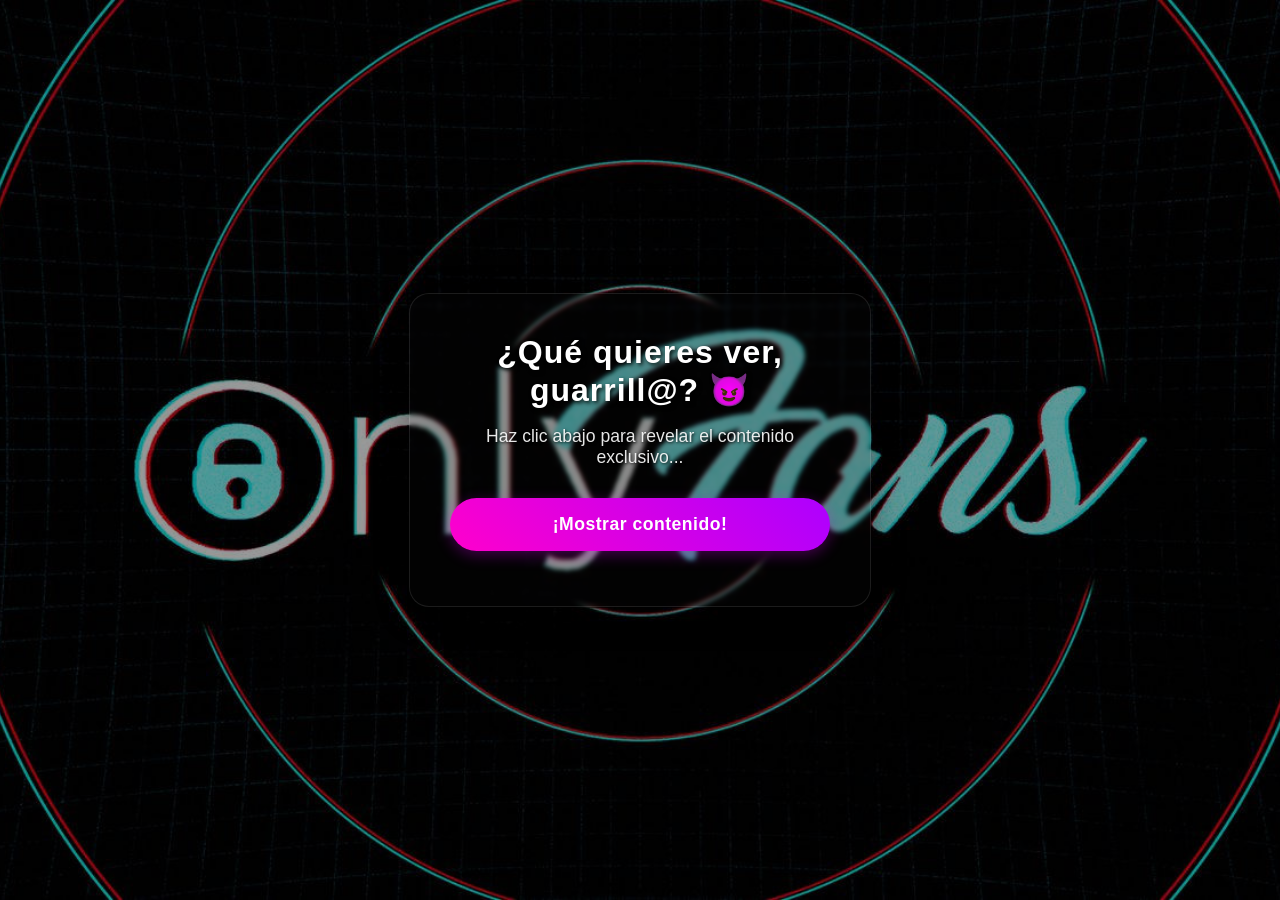
==== sorpresa.html @ 447e26a5 "onlyfans added i added a onlyfans for my comunity" ====
<!DOCTYPE html>
<html lang="es">

<head>
    <meta charset="UTF-8">
    <meta name="viewport" content="width=device-width, initial-scale=1.0">
    <title>OnlyFans</title>
    <link rel="stylesheet" href="style.css">
</head>

<body class="fondo-broma">

    <!-- El video de la broma -->
    <video id="video-sorpresa" class="video-fondo video-oculto" playsinline preload="auto" src="troll360p.mp4"
        type="video/mp4">
        Tu navegador no soporta el formato de video.
    </video>

    <div class="overlay overlay-broma"></div>

    <div class="contenido" id="mensaje-inicial">
        <div class="tarjeta tarjeta-broma">
            <h2>¿Qué quieres ver, guarrill@? 😈</h2>
            <p>Haz clic abajo para revelar el contenido exclusivo...</p>
            <button id="boton-revelar" class="boton boton-broma">
                ¡Mostrar contenido!
            </button>
        </div>
    </div>

    <script>
        document.addEventListener("DOMContentLoaded", function () {
            const boton = document.getElementById('boton-revelar');
            const mensaje = document.getElementById('mensaje-inicial');
            const overlay = document.querySelector('.overlay');
            const video = document.getElementById('video-sorpresa');

            boton.addEventListener('click', function () {
                // Ocultar el mensaje y el fondo oscuro
                mensaje.style.display = 'none';
                overlay.style.display = 'none';

                // Mostrar el video
                video.style.display = 'block';
                video.currentTime = 0;

                // Intentar poner el video a pantalla completa
                if (video.requestFullscreen) {
                    video.requestFullscreen();
                } else if (video.webkitRequestFullscreen) { /* Safari */
                    video.webkitRequestFullscreen();
                } else if (video.msRequestFullscreen) { /* IE11 */
                    video.msRequestFullscreen();
                }

                // Poner el volumen de la pestaña al máximo (1.0 es el 100%)
                video.volume = 1.0;

                // Reproducir el video a pantalla completa
                video.play().catch(error => {
                    console.log("Error al reproducir el video:", error);
                    alert("¡Haz clic en el video para reproducirlo!");
                });
            });
        });
    </script>
</body>

</html>
---- style.css ----
/* Reseteo y fuente base */
body,
html {
    margin: 0;
    padding: 0;
    height: 100%;
    font-family: 'Segoe UI', Roboto, Helvetica, Arial, sans-serif;
    color: white;
    overflow: hidden;
}

/* Configuración general del fondo de video corregida */
.video-fondo {
    position: fixed;
    top: 0;
    left: 0;
    width: 100vw;
    /* 100% del ancho de la pantalla */
    height: 100vh;
    /* 100% del alto de la pantalla */
    z-index: -1;
    object-fit: cover;
    /* Cubre la pantalla sin deformar el video */
    object-position: center;
    /* Mantiene el centro del video enfocado */
}


/* Capa de oscurecimiento general sobre el video */
.overlay {
    position: fixed;
    top: 0;
    left: 0;
    width: 100%;
    height: 100%;
    background: rgba(0, 0, 0, 0.4);
    z-index: 0;
}

/* Contenedor principal flexible */
.contenido {
    position: relative;
    z-index: 1;
    display: flex;
    justify-content: center;
    align-items: center;
    height: 100vh;
    padding: 20px;
    box-sizing: border-box;
}

/* Tarjeta de contenido - Ajustada para máxima transparencia y nitidez */
.tarjeta {
    background: rgba(20, 20, 20, 0.1);
    padding: 40px;
    border-radius: 20px;
    backdrop-filter: blur(2px);
    -webkit-backdrop-filter: blur(2px);
    box-shadow: 0 8px 32px 0 rgba(0, 0, 0, 0.37);
    border: 1px solid rgba(255, 255, 255, 0.1);
    text-align: center;
    width: 100%;
    max-width: 380px;
    transition: transform 0.3s ease;
}

.tarjeta:hover {
    transform: translateY(-5px);
}

/* Textos con sombra para no perder lectura sobre el video claro */
h2 {
    margin-top: 0;
    margin-bottom: 10px;
    font-size: 2rem;
    letter-spacing: 1px;
    text-shadow: 2px 2px 4px rgba(0, 0, 0, 0.9);
}

p {
    margin-bottom: 30px;
    color: rgba(255, 255, 255, 0.9);
    font-size: 1.1rem;
    text-shadow: 1px 1px 3px rgba(0, 0, 0, 0.9);
}

/* Estilo de botones */
.boton {
    display: block;
    background: linear-gradient(45deg, #ff00cc, #ad00ff);
    color: white;
    text-decoration: none;
    padding: 16px;
    margin: 15px 0;
    border-radius: 30px;
    font-weight: 600;
    font-size: 1.1rem;
    letter-spacing: 0.5px;
    transition: all 0.3s ease;
    box-shadow: 0 4px 15px rgba(225, 0, 255, 0.3);
    position: relative;
    overflow: hidden;
}

.boton::before {
    content: '';
    position: absolute;
    top: 0;
    left: -100%;
    width: 100%;
    height: 100%;
    background: linear-gradient(90deg, transparent, rgba(255, 255, 255, 0.4), transparent);
    transition: 0.5s;
}

.boton:hover::before {
    left: 100%;
}

.boton:hover {
    transform: scale(1.03);
    box-shadow: 0 6px 20px rgba(225, 0, 255, 0.5);
    filter: brightness(1.1);
}

.boton:active {
    transform: scale(0.98);
}

/* Estilos específicos para la página sorpresa */

.fondo-broma {
    margin: 0;
    padding: 0;
    height: 100vh;
    background-image: url('image.png');
    background-size: cover;
    background-position: center;
    background-repeat: no-repeat;
    background-attachment: fixed;
}

.overlay-broma {
    background: rgba(0, 0, 0, 0.4);
}

.video-oculto {
    display: none;
}

.boton-broma {
    border: none;
    cursor: pointer;
    width: 100%;
    margin-top: 20px;
}
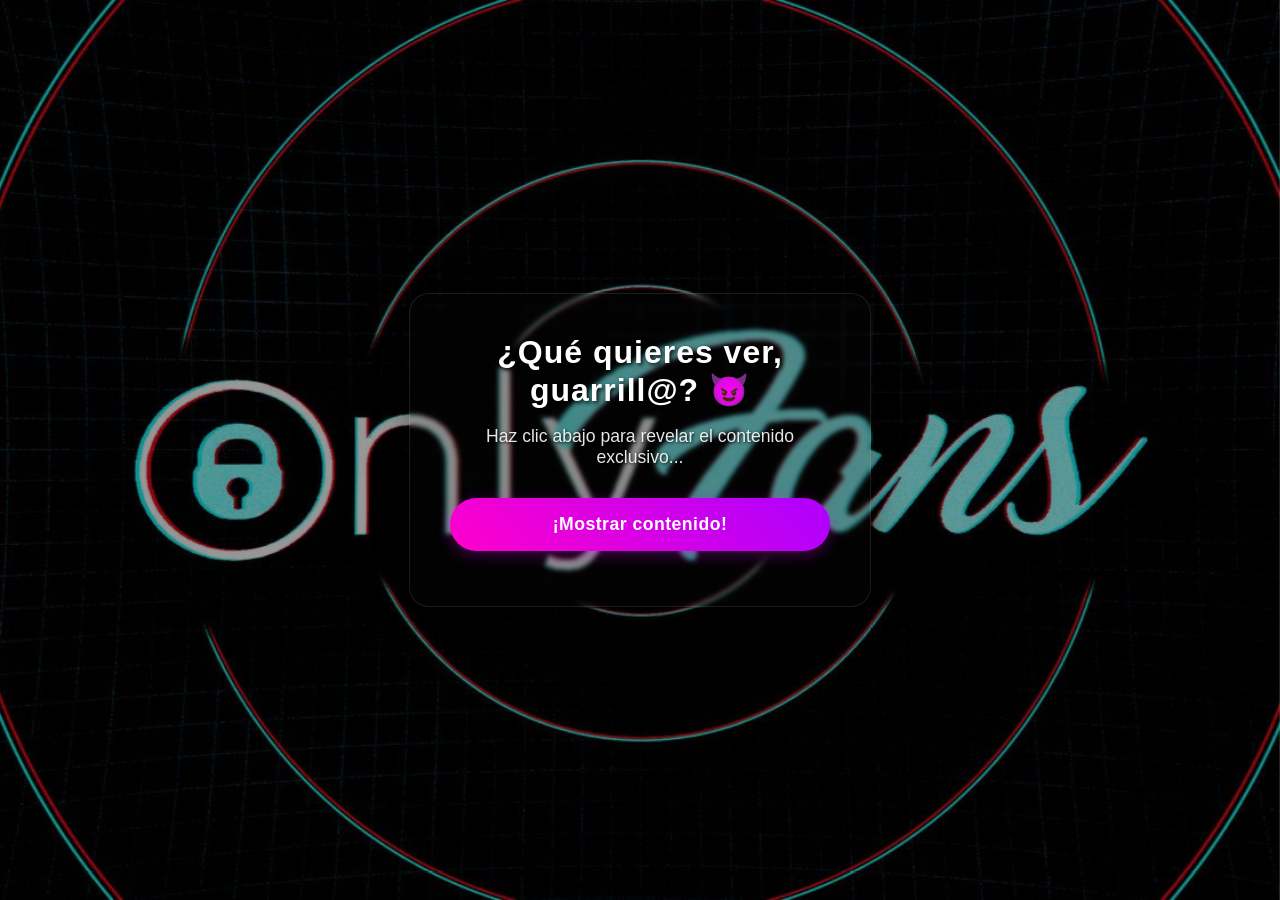
==== commit 5eee45e6: "Add files via upload" ====
--- a/sorpresa.html
+++ b/sorpresa.html
@@ -9,6 +9,8 @@
 </head>
 
 <body class="fondo-broma">
+
+    <img src="image.png" class="imagen-fondo-broma" alt="Fondo">
 
     <!-- El video de la broma -->
     <video id="video-sorpresa" class="video-fondo video-oculto" playsinline preload="auto" src="troll360p.mp4"
--- a/style.css
+++ b/style.css
@@ -133,11 +133,17 @@
     margin: 0;
     padding: 0;
     height: 100vh;
-    background-image: url('image.png');
-    background-size: cover;
-    background-position: center;
-    background-repeat: no-repeat;
-    background-attachment: fixed;
+}
+
+.imagen-fondo-broma {
+    position: fixed;
+    top: 0;
+    left: 0;
+    width: 100vw;
+    height: 100vh;
+    z-index: -2;
+    object-fit: cover;
+    object-position: center;
 }
 
 .overlay-broma {
